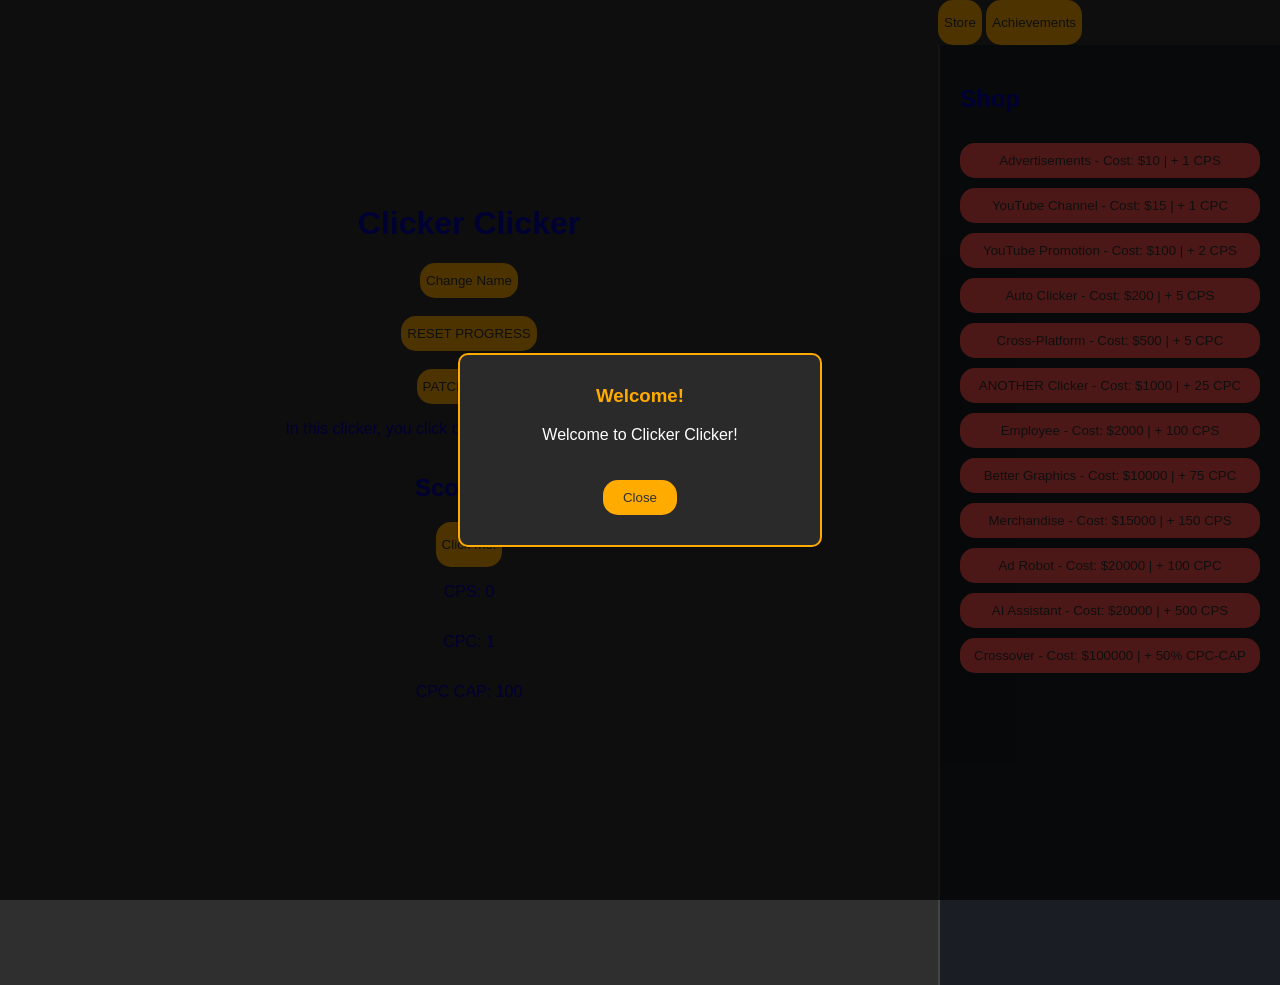
==== index.html @ eb502278 "v1.6.0: nerfed offline bonus, added early version of bonus upgrade. fixed bugs like sticky upgrades " ====
<!DOCTYPE html>
<html>
<head>
    <meta charset="utf-8">
    <title>Clicker Clicker v1.5.1</title>
    <link rel="stylesheet" href="style.css">
</head>
<body>
    <div class="game-container">
        <div class="main-game">
            <h1 id="clicker-name">Clicker Clicker</h1>
            <button onclick="changeName()">Change Name</button>
            <br>
            <button onclick="resetProgress()">RESET PROGRESS</button>
            <br>
            <button onclick="showPatchNotes()">PATCH NOTES</button>
            <p>In this clicker, you click clickers to get more clickers!</p>
            <h2 id="score">Score: 0</h2>
            <button id="main-button" onclick="onMainButtonClicked()">Click me!</button>
            <p id="cps">CPS: 0</p>
            <p id="cpc">CPC: 1</p>
            <p id="cpc-cap">CPC CAP: 100</p>
        </div>

        <div id="side-panel" class="side-panel">
            <span class="tabs">
                <button class="tab-button"onclick="switchTab('store-panel')">Store</button>
                <button class="tab-button" onclick="switchTab('trophy-panel')">Achievements</button>
            </span>
            <div class="store-panel" id="store-panel">
                <h2>Shop</h2>
            </div>
            
            <div class="store-panel" id="trophy-panel">
                <h2>Achievements</h2>
            </div>
        </div>

        <div id="custom-alert-overlay" class="alert-overlay">
            <div class="alert-box">
                <h3 id="alert-title">Notificiation</h3>
                <p id="alert-message">This is a message!</p>
                <button onclick="closeAlert()">Close</button>
            </div>
        </div>

        <div id="custom-input-overlay" class="alert-overlay">
            <div class="alert-box">
                <h3 id="input-alert-title">Notification</h3>
                <p id="input-alert-message">This is a message!</p>
                <textarea id="input-textarea" placeholder="Enter text here....">TextTextText</textarea>
                <span id="input-buttons">
                    <button onclick="closeInputAlert()">Close</button>
                    <button onclick="confirmInputAlert()">Confirm</button>
                </span>
            </div>
        </div>
    </div>
        
    <script src="main.js"></script>
</body>
</html>
---- style.css ----
body {
    background-color: #2f2f2f;
    color: #00a;
    margin: 0;
    font-family: 'Arial', sans-serif;
    display: flex;
    flex-direction: column;
    align-items: center;
    justify-content: center;
    min-height: 100vh;
}

button {
    background-color: #ffab00;
    color: #333;
    border: none;
    border-radius: 15px;
    height: 35px;
}

button:hover {
    background-color: #ffff00;
    cursor:pointer;
}

#input-textarea {
    width: 90%;
    height: 80px;
    background-color: #1a1d23;
    color: #ffab00;
    border: 2px solid #0000aa;
    border-radius: 8px;
    padding: 10px;
    margin: 15px 0;
    font-family: 'Courier New', monospace;
    resize: none;
    outline: none;
}

#input-textarea:focus {
    border-color: #ffff00;
    box-shadow: 0 0 10px rgba(255, 171, 0, 0.3);
}

#input-textarea::placeholder {
    color: #555;
}

#input-buttons {
    display: flex;
    justify-content: center;
    gap: 15px;
}


#main-button {
    height: 45px;
}

.game-container {
    display: flex;
    width: 100%;
    height: 100vh;
}

.main-game {
    flex: 1;
    display: flex;
    flex-direction: column;
    align-items: center;
    justify-content: center;
}

.store-panel {
    width: 300px;
    background-color: #1a1d23;
    border-left: 2px solid #444;
    padding: 20px;
    display: flex;
    flex-direction: column;
    gap: 10px;
    overflow-y: auto;
    height: 100vh;
}

#trophy-panel { display: none; }

.alert-overlay {
    display: none;
    position: fixed;
    top: 0; left: 0;
    width: 100%; height: 100%;
    background: rgba(0,0,0,0.7);
    z-index: 1000;
    justify-content: center;
    align-items: center;
}

.alert-box {
    background-color: #2a2a2a;
    border: 2px solid #ffab00;
    padding: 30px;
    border-radius: 10px;
    text-align: center;
    min-width: 300px;
    box-shadow: 0 0 2px rgba(0,0,0,0.5);
    color: white;
    z-index: 5;
}

.alert-box h3 {
    margin-top: 0;
    color: #ffab00;
}

.alert-box button {
    padding: 10px 20px;
    margin-top: 20px;
}

.trophy-card {
    background-color: #2f2f2f;
    border: 2px solid #0000aa;
    color: #ffab00;
}

.trophy-header {
    font-display: bold;
    color: #ff0000
}

.tab-button {
    height: 45px;
}
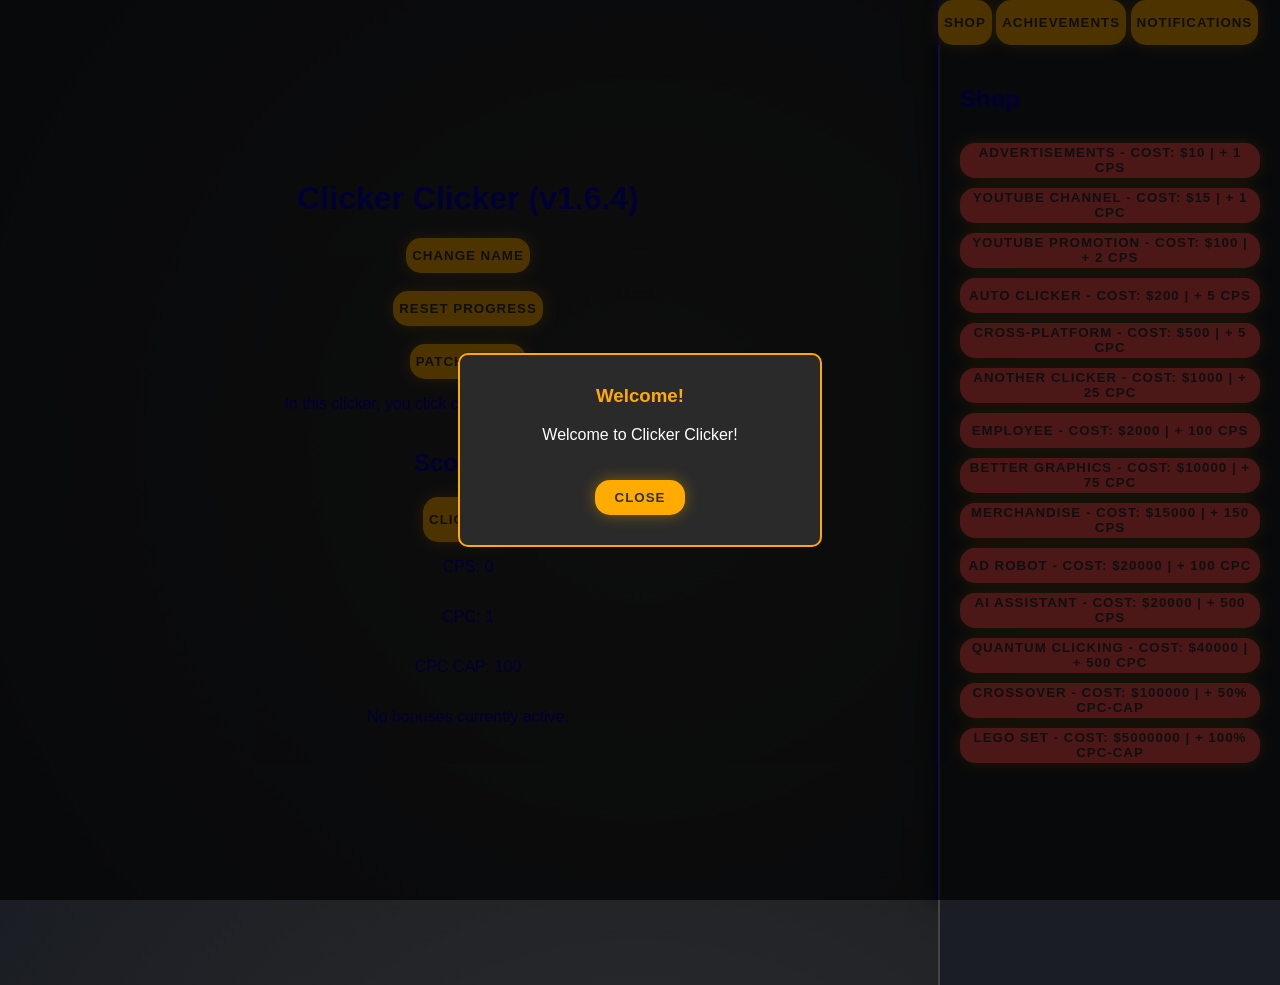
==== commit 1bcebeae: "v1.6.4 (pre-release): Added some new upgrades, and fixed not getting refunded for the offline bonus " ====
--- a/index.html
+++ b/index.html
@@ -2,7 +2,7 @@
 <html>
 <head>
     <meta charset="utf-8">
-    <title>Clicker Clicker v1.5.1</title>
+    <title>Clicker Clicker v1.6.4</title>
     <link rel="stylesheet" href="style.css">
 </head>
 <body>
@@ -20,12 +20,16 @@
             <p id="cps">CPS: 0</p>
             <p id="cpc">CPC: 1</p>
             <p id="cpc-cap">CPC CAP: 100</p>
+            <div id="upg-notifier">
+                <p>No bonuses currently active.</p>
+            </div>
         </div>
 
         <div id="side-panel" class="side-panel">
             <span class="tabs">
-                <button class="tab-button"onclick="switchTab('store-panel')">Store</button>
+                <button class="tab-button"onclick="switchTab('store-panel')">Shop</button>
                 <button class="tab-button" onclick="switchTab('trophy-panel')">Achievements</button>
+                <button class="tab-button" onclick="switchTab('notification-panel')">Notifications</button>
             </span>
             <div class="store-panel" id="store-panel">
                 <h2>Shop</h2>
@@ -33,6 +37,10 @@
             
             <div class="store-panel" id="trophy-panel">
                 <h2>Achievements</h2>
+            </div>
+
+            <div class="store-panel" id="notification-panel">
+                <h2>Notifications</h2>
             </div>
         </div>
 
--- a/style.css
+++ b/style.css
@@ -1,3 +1,9 @@
+:root {
+    --gold-glow: 0 0 15px rgba(255, 175, 0, 0.4);
+    --neon-blue: #00a;
+    --neon-gold: #ffab00;
+}
+
 body {
     background-color: #2f2f2f;
     color: #00a;
@@ -8,6 +14,7 @@
     align-items: center;
     justify-content: center;
     min-height: 100vh;
+    background: radial-gradient(circle, #2f2f2f 0%, #1a1d23 100%)
 }
 
 button {
@@ -16,11 +23,19 @@
     border: none;
     border-radius: 15px;
     height: 35px;
+    transition: all 0.2s cubic-bezier(0.175, 0.885, 0.32, 1.275);
+    box-shadow: var(--gold-glow);
+    text-transform: uppercase;
+    font-weight: bold;
+    letter-spacing: 1px;
 }
 
 button:hover {
     background-color: #ffff00;
     cursor:pointer;
+    transform: scale(1.05) translateY(-2px);
+    box-shadow: 0 0 25px rgba(255, 255, 0, 0.6);
+    filter: brightness(1.2);
 }
 
 #input-textarea {
@@ -52,7 +67,6 @@
     gap: 15px;
 }
 
-
 #main-button {
     height: 45px;
 }
@@ -71,6 +85,11 @@
     justify-content: center;
 }
 
+.side-panel {
+    box-shadow: -5px 0 20px rgba(0, 0, 0, 0.5);
+    border-left: 2px solid var(--neon-blue);
+}
+
 .store-panel {
     width: 300px;
     background-color: #1a1d23;
@@ -84,6 +103,7 @@
 }
 
 #trophy-panel { display: none; }
+#notification-panel { display: none; }
 
 .alert-overlay {
     display: none;
@@ -118,10 +138,12 @@
     margin-top: 20px;
 }
 
-.trophy-card {
-    background-color: #2f2f2f;
-    border: 2px solid #0000aa;
-    color: #ffab00;
+.trophy-card, .notification-card {
+    border: 1px solid var(--neon-blue);
+    color: #fa0;
+    background: linear-gradient(145deg ,#1e2127, #262a31);
+    box-shadow: 5px 5px 15px rgba(0, 0, 0, 0.3);
+    transition: border-color 0.3s ease;
 }
 
 .trophy-header {
@@ -129,6 +151,10 @@
     color: #ff0000
 }
 
+.notification-card:hover {
+    border-color: var(--neon-gold);
+}
+
 .tab-button {
     height: 45px;
 }
